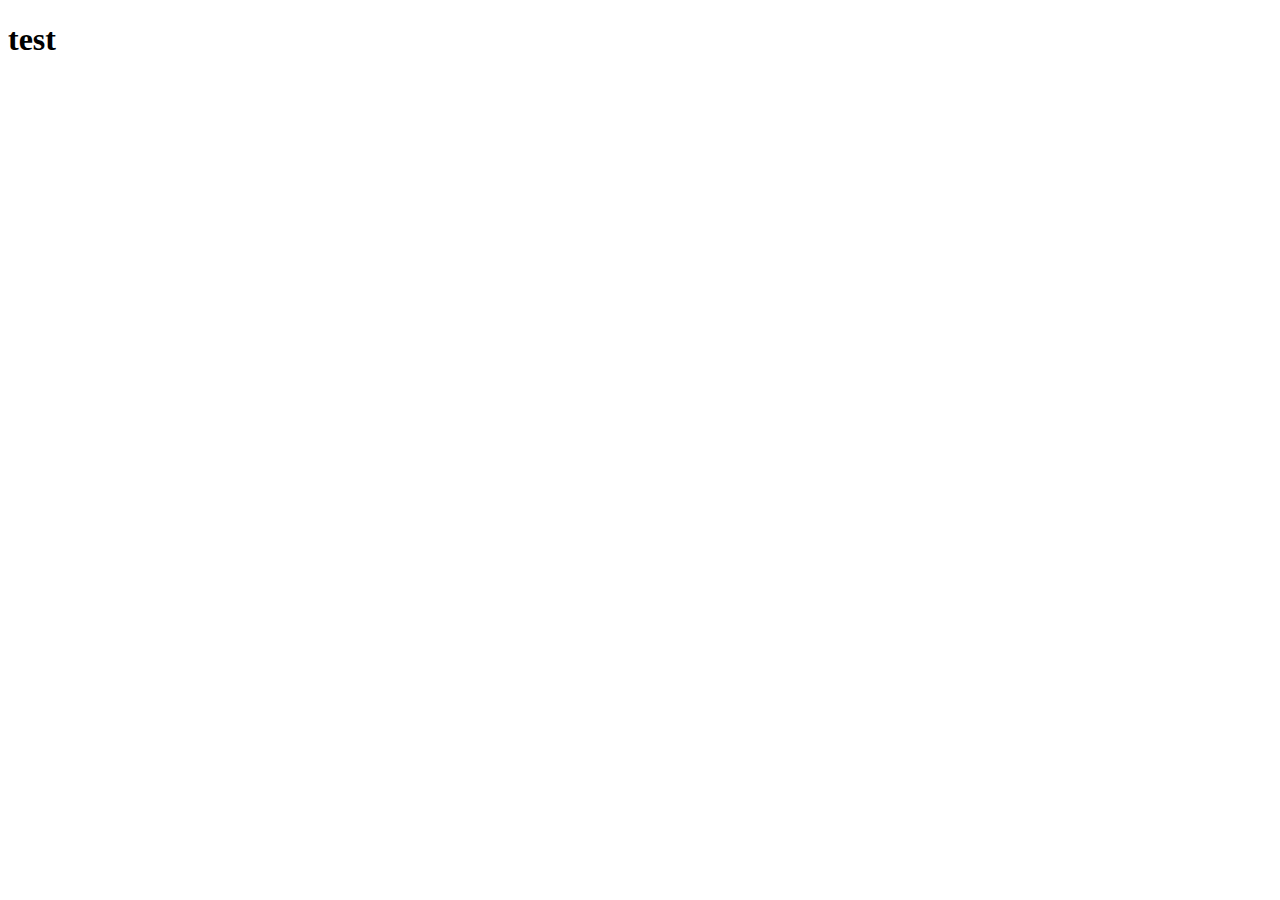
==== index.html @ 0a661ba4 "Create index.html" ====
<!DOCTYPE html>
<html lang="ja">
<head>
    <meta charset="UTF-8">
    <meta name="viewport" content="width=device-width, initial-scale=1.0">
    <title>Document</title>
</head>
<body>
    <h1>test</h1>
</body>
</html>
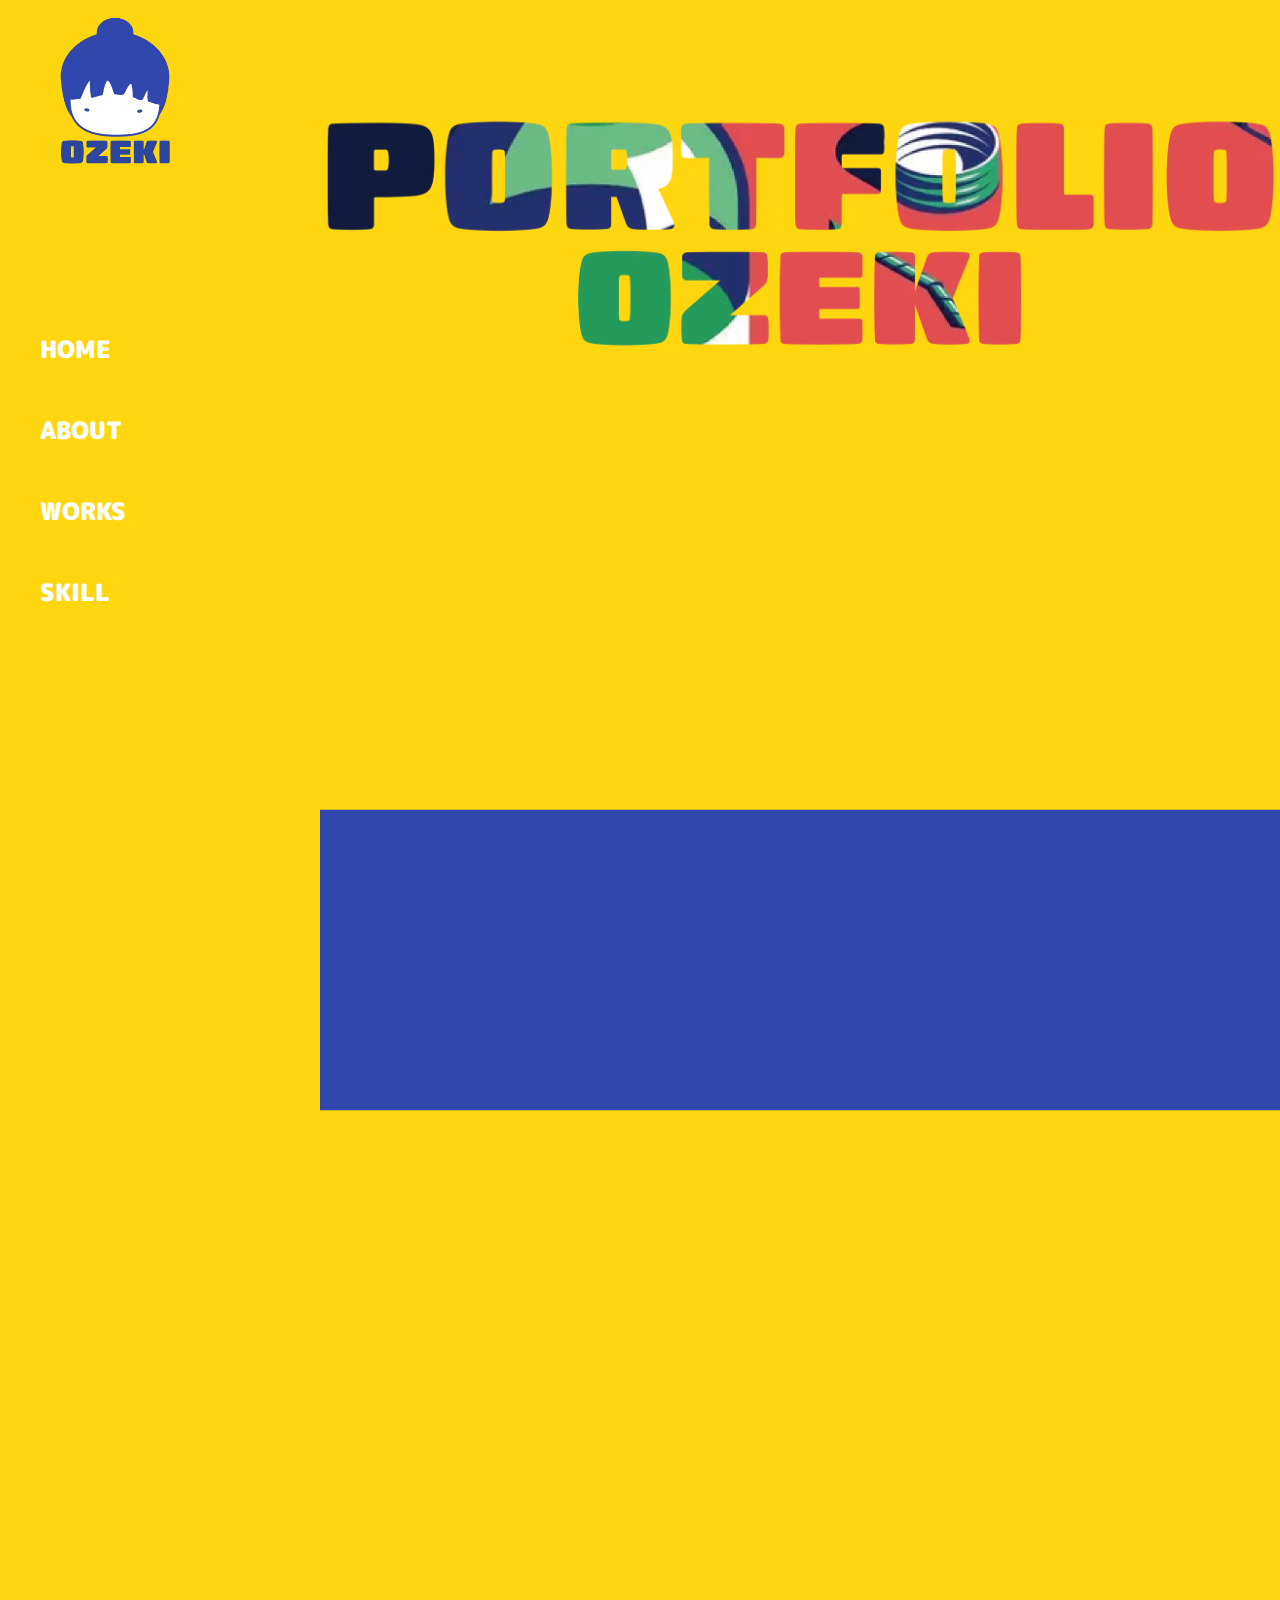
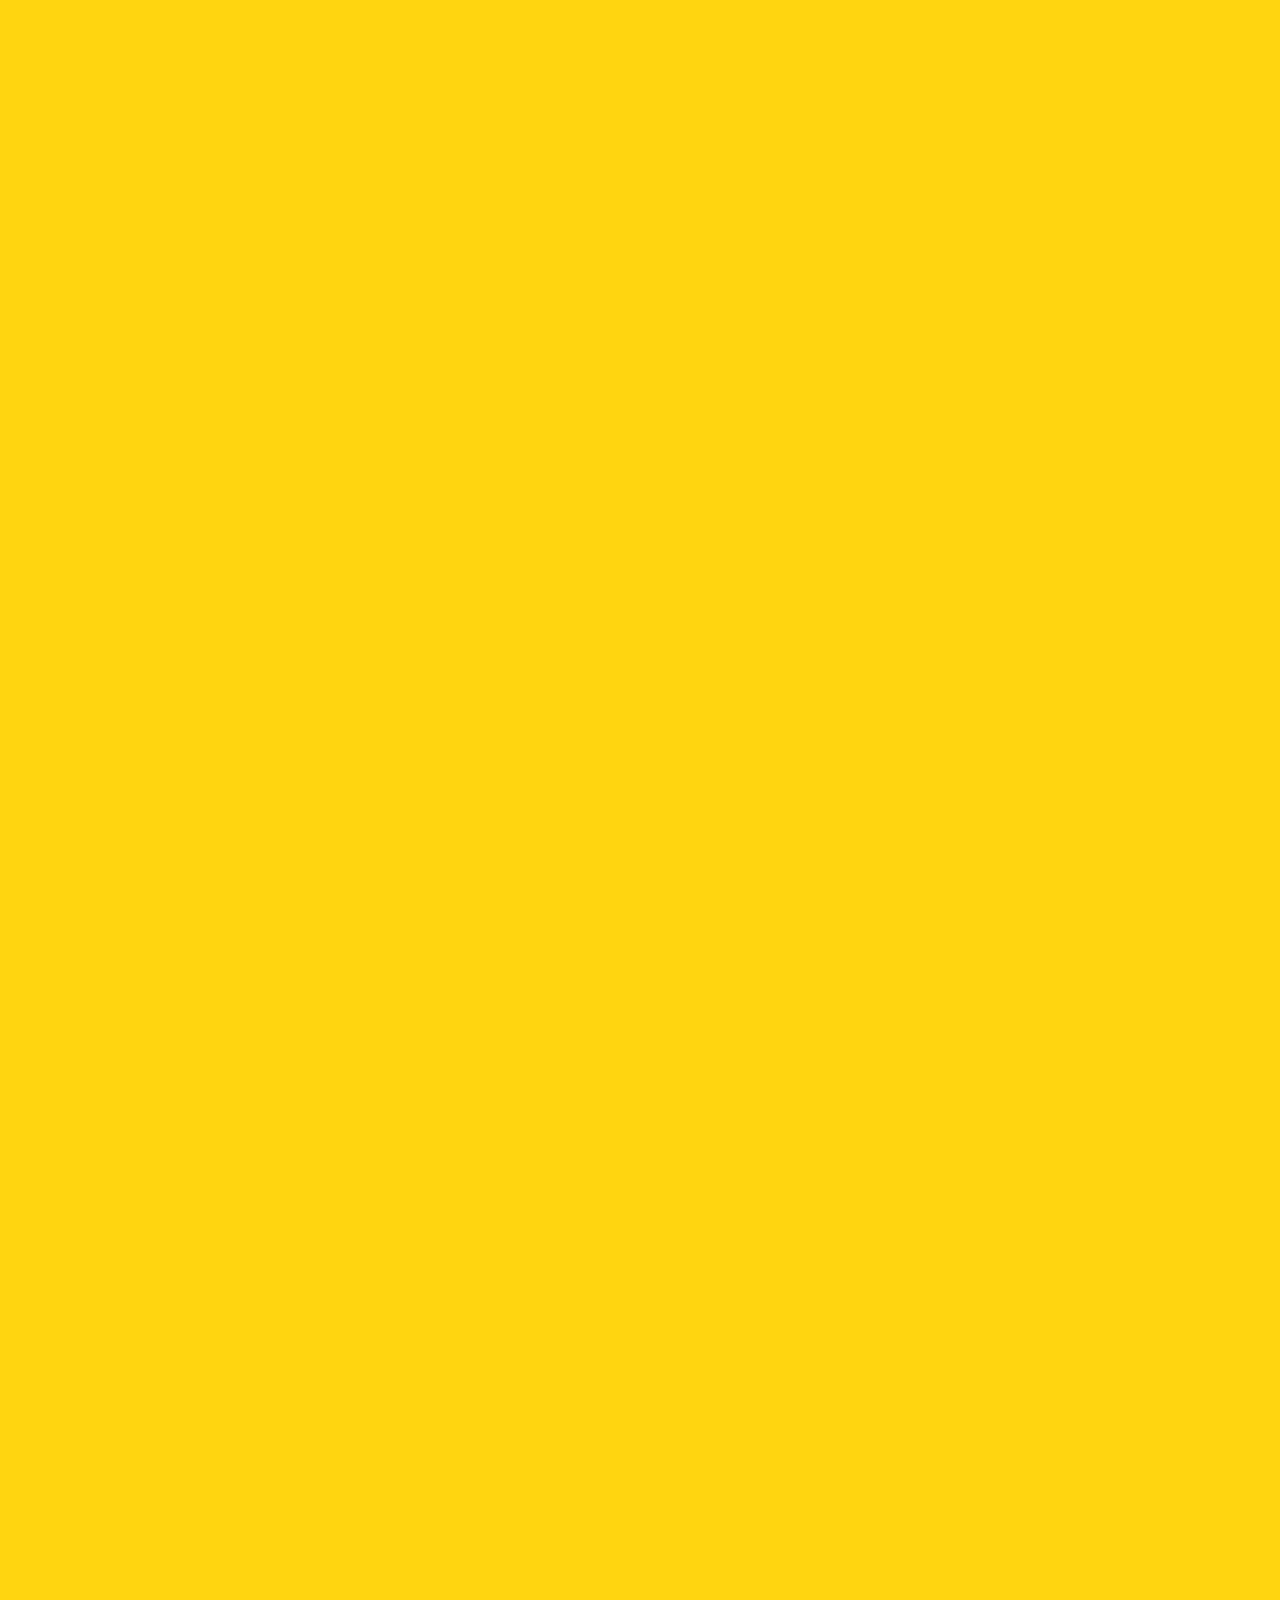
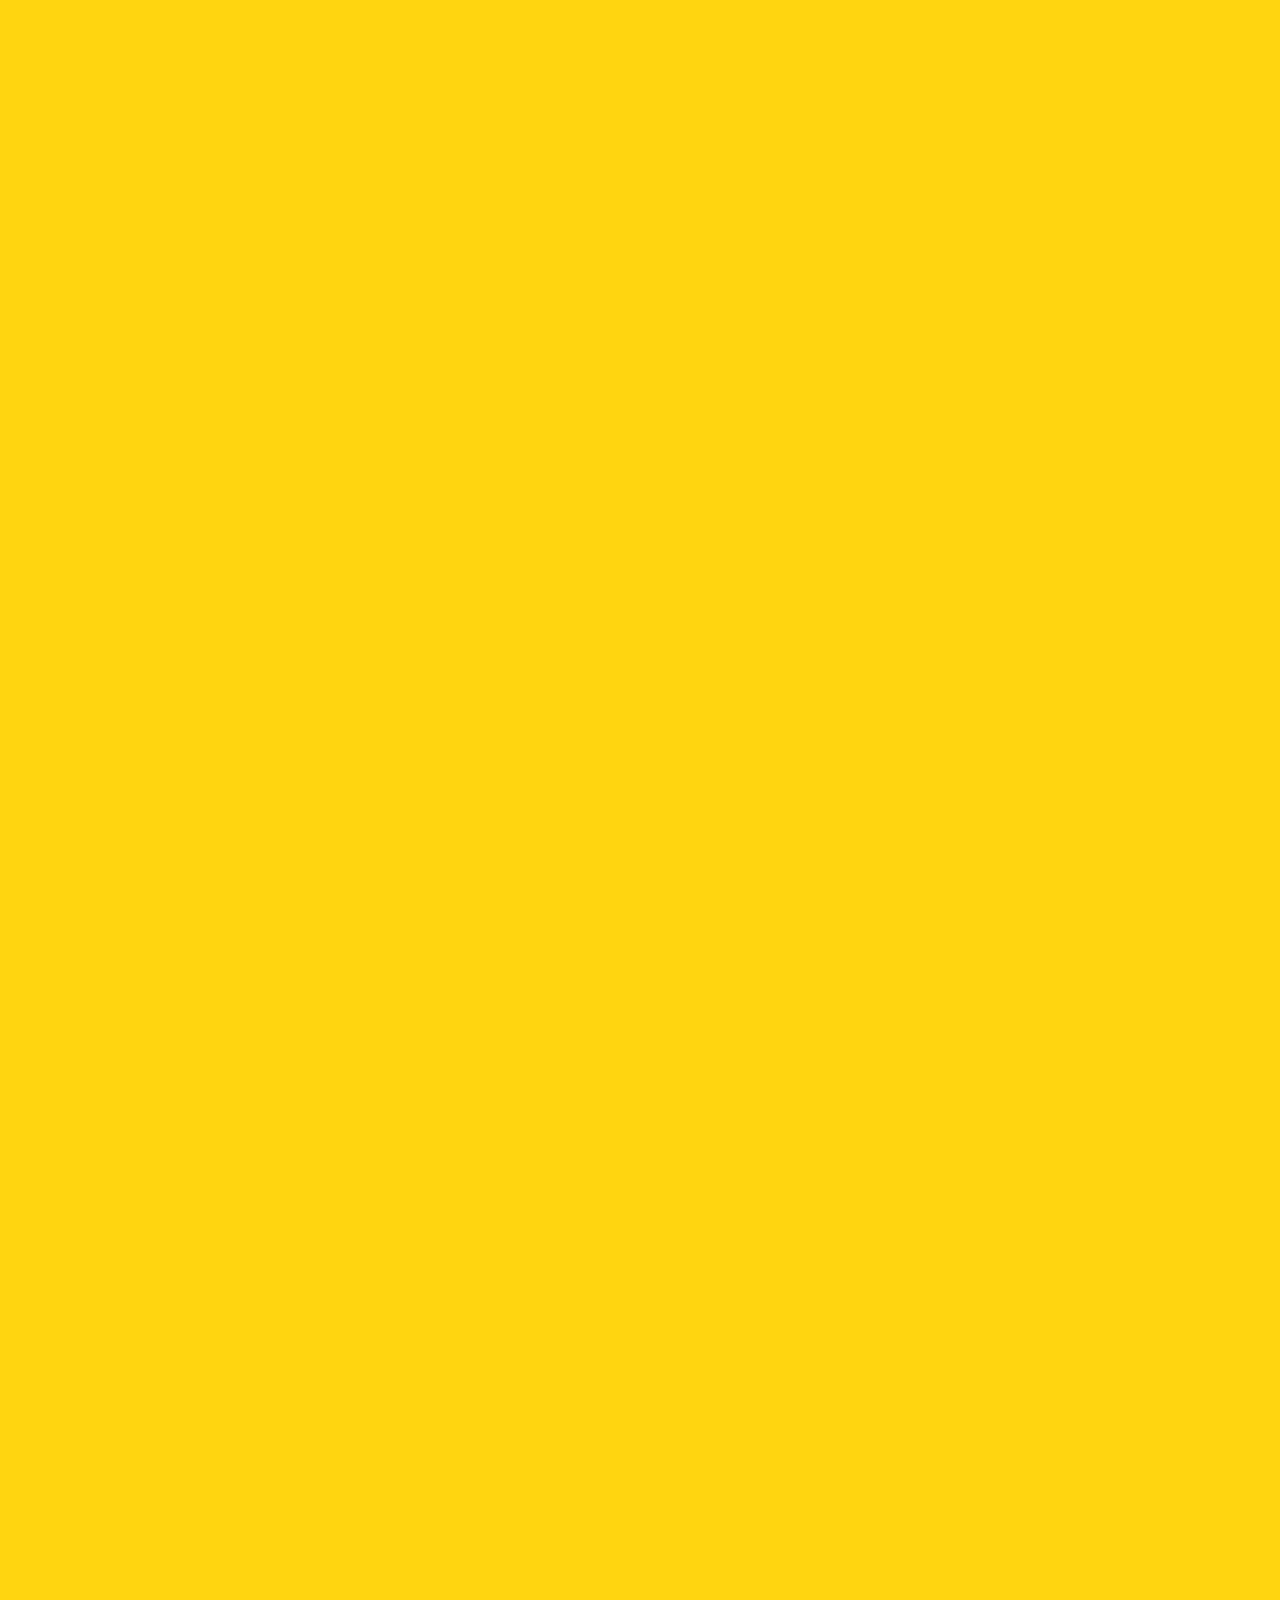
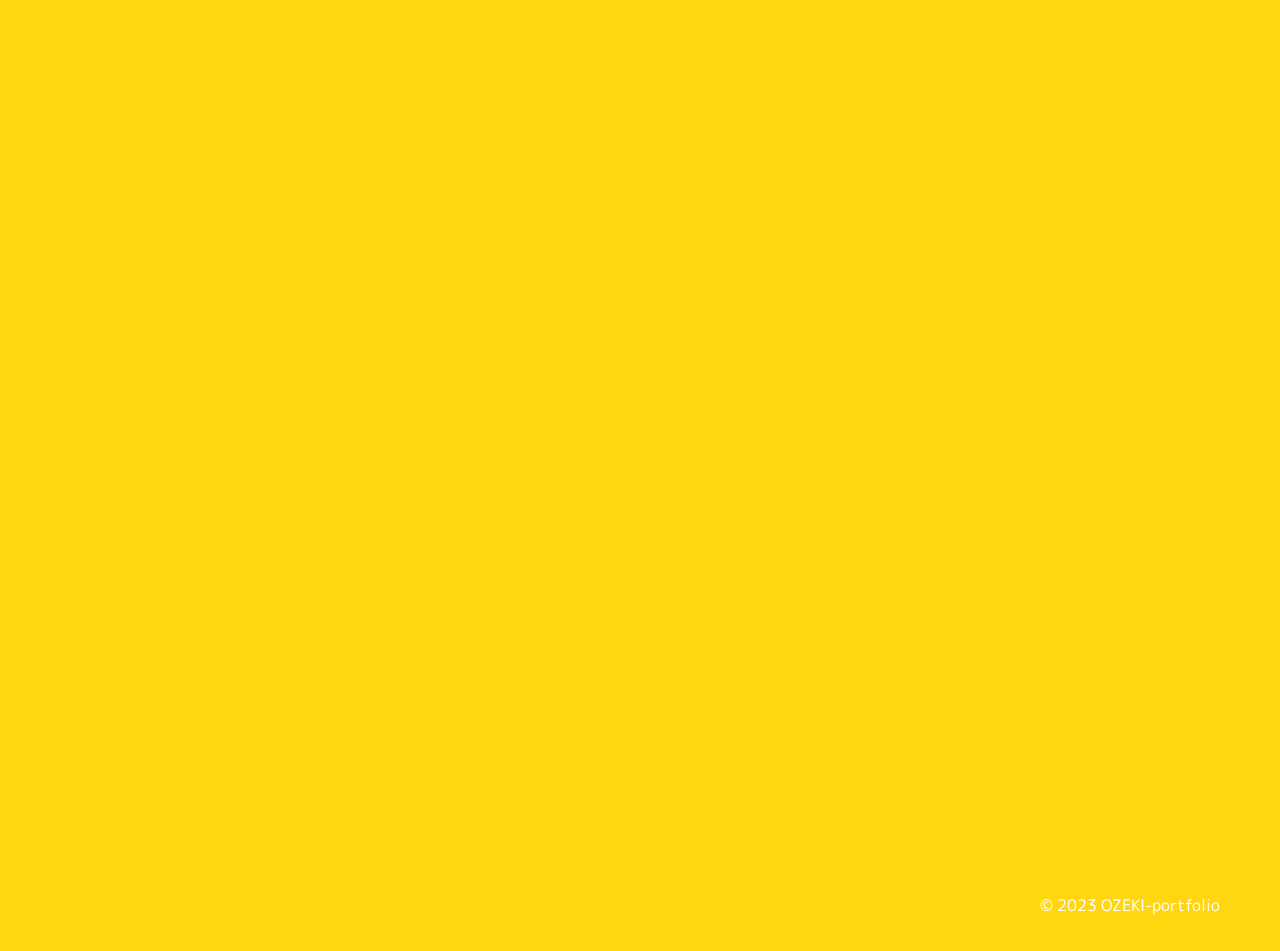
==== commit 3e7ace6b: "新しく作りました" ====
--- a/index.html
+++ b/index.html
@@ -3,9 +3,269 @@
 <head>
     <meta charset="UTF-8">
     <meta name="viewport" content="width=device-width, initial-scale=1.0">
-    <title>Document</title>
+    <title>OZEKI-portfolio</title>
+    <link rel="stylesheet" href="css/portfolio.css">
+    <link rel="stylesheet" href="css/humberger.css">
+    <script src="js/humberger.js" defer></script>
 </head>
 <body>
-    <h1>test</h1>
+    
+
+    <link rel="preconnect" href="https://fonts.googleapis.com">
+    <link rel="preconnect" href="https://fonts.gstatic.com" crossorigin>
+    <link href="https://fonts.googleapis.com/css2?family=M+PLUS+Rounded+1c:wght@400;800;900&display=swap" rel="stylesheet">
+    
+    <link rel="preconnect" href="https://fonts.googleapis.com">
+    <link rel="preconnect" href="https://fonts.gstatic.com" crossorigin>
+    <link href="https://fonts.googleapis.com/css2?family=M+PLUS+Rounded+1c:wght@400;800;900&display=swap" rel="stylesheet">
+    
+    
+    <!-- header -->
+    <header id="head">
+        <div class="home-anime">
+            <div class="cage">
+                <div class="box">
+                    <div class="drop-one">
+                    </div>
+                    <div class="drop-two">
+                    </div>
+                    <div class="ripple l-side">
+                    </div>
+                    <div class="ripple r-side">
+                    </div>
+                </div>
+            </div>
+    
+            <div class="cage two">
+                <div class="box">
+                    <div class="drop-three">
+                    </div>
+                    <div class="drop-four">
+                    </div>
+                </div>
+            </div>
+    
+            <svg xmlns="http://www.w3.org/2000/svg" version="1.1" width="">
+                <defs>
+                    <filter id="goo">
+                        <feGaussianBlur in="SourceGraphic" stdDeviation="15" result="blur" />
+                        <feColorMatrix in="blur" mode="matrix" values="1 0 0 0 0  0 1 0 0 0  0 0 1 0 0  0 0 0 19 -9" result="goo" />
+                        <feComposite in="SourceGraphic" in2="goo" operator="atop"/>
+                    </filter>
+                </defs>
+            </svg>
+            <svg xmlns="http://www.w3.org/2000/svg" version="1.1" width="">
+                <defs>
+                    <filter id="goo2">
+                        <feGaussianBlur in="SourceGraphic" stdDeviation="8" result="blur" />
+                        <feColorMatrix in="blur" mode="matrix" values="1 0 0 0 0  0 1 0 0 0  0 0 1 0 0  0 0 0 19 -9" result="goo" />
+                        <feComposite in="SourceGraphic" in2="goo" operator="atop"/>
+                    </filter>
+                </defs>
+            </svg>
+            </div>
+        <div class="my-icon">
+            <a href="#head">
+                <img src="img/my-icon.png" alt="ロゴ" class="logo-img">
+            </a>
+        </div>
+        <div class="hamburger">
+            <span></span>
+            <span></span>
+            <span></span>
+        </div>
+        <nav class="globalMenuSp">
+            <ul>
+                <div class="hamburger-text">
+                    <li><a href="#head">HOME</a></li>
+                    <li><a href="#about">ABOUT</a></li>
+                    <li><a href="#works">WORKS</a></li>
+                    <li><a href="#skill">SKILL</a></li>
+                </div>
+            </ul>
+        </nav>
+        <!--<section id="header" class="container">
+            <div id="top" class="ph_area">
+            </div>
+            <div class="sample"></div>
+            <div id="top-logo" class="ph_area_top">
+            </div>
+        </section>-->
+        <div class="top-view">
+            <img src="img/top-view.png" alt="トップ画面" width="100%">
+        </div>
+    </header>
+        
+    
+    <!-- home -->
+    <section class="container" id="home">
+        
+    </section>
+    
+
+
+    <!-- about -->
+    <section class="container" id="about">
+        <!--<img src="img/uzu-icon.png" alt="ロゴ" width="25%" class="logo-img">-->
+        <div class="text">
+            <h1>ABOUT</h1>
+            <h2>- 私のこと -</h2>
+
+            <p>
+                はじめまして。当ポートフォリオサイトをご訪問頂き、誠にありがとうございます。
+                <br>岐阜出身、今年で20歳です。
+                <br>webデザインの勉強をして4ヶ月ほどです。
+            </p>
+        </div>
+        <div class="effect-x-bg1">
+            <div class="bg-in">
+            </div>
+        </div>
+        <img src="img/my-icon.png" alt="アイコン" width="50%">
+
+
+        <div class="history">
+            <div class="history__item">
+              <div class="history__inner">
+                <div class="history__text">
+                  <h2>-2022年 3月</h2><p>高校卒業</p>
+                </div>
+              </div>
+            </div>
+            <div class="history__item">
+              <div class="history__inner">
+                <div class="history__text">
+                    <h2>-2022年 4月</h2><p>大学入学</p>
+                </div>
+              </div>
+            </div>
+            <div class="history__item">
+              <div class="history__inner">
+                <div class="history__text">
+                    <h2>-2022年 9月</h2><p>東京ゲームショー出展</p>
+                </div>
+              </div>
+            </div>
+            <div class="history__item">
+              <div class="history__inner">
+                <div class="history__text">
+                    <h2>-2022年</h2><p>テキスト</p>
+                </div>
+              </div>
+            </div>
+            <div class="history__item">
+              <div class="history__inner">
+                <div class="history__text">
+                    <h2>-2022年</h2><p>テキスト</p>
+                </div>
+              </div>
+            </div>
+          </div>
+
+    </section>
+
+    <!-- works -->
+    <section class="container" id="works">
+        <!--<img src="img/uzu-icon.png" alt="ロゴ" width="25%" class="logo-img">-->
+            <div class="content-work">
+                <div class="text">
+                    <h1>WORKS</h1>
+                    <h2>- 制作実績 -</h2>
+                    <p>2022年-2023年にかけて作った作品を紹介します。</p>
+                </div>
+                <nav>
+                <ul>
+                    <li>
+                        <a href="works01.html">
+                            <img src="img/work01.jpeg" alt="写真01">
+                            <p class="gallery-text">一年作品</p>
+                        </a>
+                    </li>
+                    <li>
+                        <a href="works02.html">
+                            <img src="img/work02.jpeg" alt="写真02">
+                            <p class="gallery-text">CGロボット</p>
+                        </a>
+                    </li>
+                    <li>
+                        <a href="works03.html">
+                            <img src="img/work03.png" alt="写真03">
+                            <p class="gallery-text">デッサン</p>
+                        </a>
+                    </li>
+                    <li>
+                        <a href="works04.html">
+                            <img src="img/work04.jpeg" alt="写真04">
+                            <p class="gallery-text">ポスター</p>
+                        </a>
+                    </li>
+                    <li>
+                        <a href="#">
+                            <img src="img/work05.png" alt="写真05">
+                            <p class="gallery-text">作品5</p>
+                        </a>
+                    </li>
+                    <li>
+                        <a href="#">
+                            <img src="img/sample.png" alt="写真06">
+                            <p class="gallery-text">作品6</p>
+                        </a>
+                    </li>
+                </ul>
+                </nav>
+            </div>
+
+    </section>
+
+    <!-- skill -->
+    <section class="container" id="skill">
+        <!--<img src="img/uzu-icon.png" alt="ロゴ" width="25%" class="logo-img">-->
+        <div class="content-skill">
+        <div class="text">
+            <h1>SKILL</h1>
+            <h2>- 習得技術 -</h2>
+            <p>これまでに習得した技術を紹介します。</p>
+        </div>
+
+        <nav  class="skill-nav">
+            <details class="accordion-002">
+                <summary>HTML</summary>
+                <p>学習歴：4ヶ月<br>美しいデザインと使いやすいサイトを作成することに情熱を注いでいます。今後はCSSとJavaScriptにも挑戦し、より高度なウェブページを構築していきたいと考えています。</p>
+            </details>
+            <details class="accordion-002">
+                <summary>Illustrator</summary>
+                <p>学習歴：1年<br>デジタルツールの使い方にも慣れ、イラストを制作するためのテクニックを磨きました。幅広いテーマに挑戦し、自分自身のスタイルとアイデンティティを見つけることもできました。</p>
+            </details>
+            <details class="accordion-002">
+                <summary>swift</summary>
+                <p>学習歴：5ヶ月<br>iOSアプリやmacOSアプリを開発することを目標に情熱を注いでいます。現在はSwiftの基本構文やデータ型を習得し、Playgroundを活用して簡単なアプリを作成することに徐々に慣れてきました。</p>
+            </details>
+            <details class="accordion-002">
+                <summary>C言語</summary>
+                <p>学習歴：1年<br>1年間で、基本的な構文や制御構造をマスターし、関数やポインタなどの重要なコンセプトも理解してきました。現在では画像処理の授業でも活用しています。</p>
+            </details>
+            <details class="accordion-002">
+                <summary>PhotoShop</summary>
+                <p>学習歴：3ヶ月<br>Photoshopの基本的な操作やツールの使い方を習得しました。写真の修正や合成、テキストデザインなど、さまざまなクリエイティブなプロジェクトに取り組んできました。</p>
+            </details>
+            <details class="accordion-002">
+                <summary>MAYA</summary>
+                <p>学習歴：1年<br>MAYAの基本的な機能やツールを習得し、3Dモデリングやアニメーションの世界を作成してきました。MAYAの豊富な機能を活用して、立体的なキャラクターやシーンを作成する喜びを実感しています。</p>
+            </details>
+            <details class="accordion-002">
+                <summary>swift</summary>
+                
+            </details>
+        </nav>
+    </div>
+    </section>
+
+    <!-- footer -->
+    <footer>
+        <p>© 2023 OZEKI-portfolio</p>
+        
+    </footer>
+    
+
 </body>
 </html>--- a/css/portfolio.css
+++ b/css/portfolio.css
@@ -0,0 +1,532 @@
+* { /* CSS Reset */
+    margin: 0 auto;/* 画面中央に表示 */
+    padding: 0;
+    box-sizing: border-box; /* 要素の幅にpaddingとborderを含める */
+}
+
+*::after, *::before { 
+    box-sizing: inherit; /* 親要素のbox-sizingを継承 */
+}
+
+body {
+    line-height: 1; /* 行間 */
+    background-color: var(--main);
+    font-family: 'M PLUS Rounded 1c', sans-serif;
+}
+
+:root,
+html {
+    --main: #FFD610;
+    --sub: #3047ad;
+    --text: #242424;
+    --white: #fff;
+    scroll-behavior: smooth;
+}
+
+p {
+    line-height: 2rem;
+}
+
+#home {
+    height: 100vh;
+}
+.container {
+    opacity: 0;
+    transform: translateY(100);
+}
+.container.active {
+    transition: 3s;
+    opacity: 1;
+    transform: translateY(0);
+}
+
+/* 初期状態 */
+.logo-img {
+    transition: transform 0.3s ease;
+  }
+  
+  /* ホバー時 */
+  .logo-img:hover {
+    transform: translateY(-5px); /* 少し上にはねる */
+  }
+
+
+
+
+#home .slideshow-items {
+    position: absolute;
+    width: 100%;
+    height: 100%;
+    left: 0;
+    top: 0;
+}
+
+
+.parallax-bg {
+    box-sizing: border-box;
+    color: #FFF;
+    font-size: 5rem;
+    display: flex;
+    align-items: center;
+    justify-content: center;
+    height: 100%;
+    padding: 5%;
+}
+header .ph_area_top,
+header .sample {
+    width: 100%;
+    height: 30%;
+    overflow: hidden;
+    position: absolute;
+    bottom: 0;
+    left: 0;
+    background-color: var(--main);
+    background-position: center;
+    background-repeat: no-repeat;
+}
+#top-logo {
+    background-color: var(--main);
+    background-size: 50%;
+    background-position: 50%;
+}
+
+
+header .top-view {
+    margin-left: 25%;
+    padding-top: 100px;
+    text-align: center;
+}
+header .logo-img {
+    position: fixed;
+}
+@media screen and (max-width: 768px) {
+    header .logo-img {
+        margin: 13px -26px;
+    }
+}
+@media screen and (min-width: 768px) { /* 768px以上の場合 */
+    
+    header .logo-img {
+        margin: 12px 30px 30px 0;
+        width: 13%;
+        position: fixed;
+        z-index: 100002;
+    }
+header .ph_area {
+    width: 100%;
+    height: 50%;
+    overflow: hidden;
+    position: absolute;
+    top: 0;
+    left: 0;
+}
+#header {
+    position: relative;
+    height: 100vh;
+}
+}
+
+
+  #top {
+    padding: 0;
+    margin: 0;
+    min-height: 100vh;
+    position: relative;
+    display: flex;
+    justify-content: center;
+    align-items: center;
+    background-color: #eee;
+    background-size: cover;
+    background-position: center -14vh;
+    background-repeat: no-repeat;
+  }
+  
+
+
+
+
+
+@media screen and (max-width: 768px){/* 768px以下の場合 */
+    .item-header img {
+        width: 27vw;
+    }
+}
+@media screen and (max-width: 1050px) {/* 1050px以下の場合 */
+    .item-header img {
+        width: 22vw;
+    }
+    header .top-view {
+        margin-left: 0;
+        margin-top: 0;
+        padding-top: 120px;
+    }
+    header .top-view img {
+        width: 90%;
+    }
+}
+
+.item-header img {
+    width: 18vw;
+    height: auto;
+}
+
+#about {
+    margin-top: 70px;
+    padding: 46px 0 0;
+    position: relative;
+    height: 230vh;
+}
+#about img {
+    position: absolute;
+    top: 30%;
+    right: 53px;
+}
+#about .text {
+    background: var(--white);
+    border-radius: 0 50px 50px 0;
+    padding: 90px 40px;
+    text-align: left;
+    margin-right: 8vw;
+    width: calc(100% - 8vw);
+    height: 95vh;
+    padding-left: calc(8vw + 15px);
+}
+h1 {
+    font-size: 2.3rem;
+    padding-bottom: 2.3rem;
+    /*font-family: 'M PLUS Rounded 1c', sans-serif;*/
+}
+h2 {
+    font-size: 1.3rem;
+    padding-bottom: 2.3rem;
+}
+@media (768px < width) {
+    #about {
+        height: 180vh;
+    }
+    #about .text {
+        background: var(--white);
+        border-radius: 50px;
+        margin: 0 auto;
+        width: calc(100% - 8vw);
+        height: 60vh;
+    }
+    #about img {
+        width: 19%;
+        top: 22%;
+    }
+}
+
+#works {
+    margin-top: 70px;
+    padding: 46px 0 0;
+    position: relative;
+}
+
+#works .content-work{
+    border-radius: 50px 0 0 50px;
+    background-color: var(--white);
+    width: calc(100% - 8vw);
+    padding: 70px 0 0;
+    margin: 0 auto;
+    margin-left: 8vw;
+}
+
+
+#works ul {
+    display: flex;
+    flex-wrap: wrap;
+    padding: 20px 10px 90px;
+}
+#works li {
+    width: calc(100% - 20px);
+    margin-bottom: 20px;
+    overflow: hidden;
+    border-radius: 12px;
+    box-shadow: 0 0 10px 5px #ececec;
+    margin: 40px 20px;
+}
+#works li img{
+    width: 100%;
+}
+#works li img:hover{
+    transform: scale(1.1);
+    transition: 0.3s;
+}
+footer .slider a {
+    text-decoration: none;
+}
+#works li .gallery-text,
+footer .slider p {
+    padding: 20px 12px;
+    font-size: .9em;
+    color: var(--gray);
+}
+#works a {
+    display: block;
+    pointer-events: initial;
+    height: 100%;
+    text-decoration: none;
+}
+#works .text {
+    background: var(--white);
+    border-radius: 50px 50px 0;
+    padding: 40px;
+    text-align: left;
+    /*margin-right: 8vw;
+    width: calc(100% - 8vw);*/
+    height: 35vh;
+    padding-left: calc(8vw + 15px);
+}
+@media (550px < width < 767px) {
+    /* 画面幅が767px以下（767pxから600px）の場合に適用されるスタイル */
+    #works ul {
+      padding: 20px 80px 90px;
+    }
+  }
+@media (768px < width) {
+    #works .content-work {
+        border-radius: 50px;
+        background-color: var(--white);
+        width: calc(100% - 8vw);
+        padding: 70px 0 0;
+        margin: 0 auto;
+    }
+    #works ul {
+        display: flex;
+        flex-wrap: wrap;
+        padding: 20px 50px 120px;
+    }
+    #works li {
+        width: calc(33.3333% - 40px);
+    }
+}
+
+
+#skill {
+    margin-top: 190px;
+    padding: 115px 0 0;
+    position: relative;
+    border-radius: 50px;
+}
+#skill .content-skill {
+    background: var(--white);
+    border-radius: 0 50px 50px 0;
+    padding: 25px 40px 90px 150px;
+    text-align: left;
+    margin-right: 8vw;
+    width: calc(100% - 8vw);
+    padding-left: calc(8vw + 15px);
+    margin-bottom: 50px;
+}
+#skill .text {
+    border-radius: 50px 50px 0;
+    padding: 25px 40px 90px 150px;
+    text-align: left;
+    margin-right: 8vw;
+    width: calc(100% - 8vw);
+    height: 35vh;
+    padding-left: calc(8vw + 15px);
+    margin-bottom: 50px;
+}
+#skill .skill-nav {
+    width: 90%;
+}
+
+@media (768px < width) {
+    #skill .content-skill {
+        border-radius: 50px;
+        background-color: var(--white);
+        width: calc(100% - 8vw);
+        padding: 70px 0;
+        margin: 0 auto;
+    }
+    #skill .text {
+        border-radius: 50px 50px 0;
+        padding: 25px 40px 90px 150px;
+        text-align: left;
+        margin-right: 8vw;
+        width: calc(100% - 8vw);
+        height: 35vh;
+        padding-left: calc(8vw + 15px);
+        margin-bottom: 0;
+    }
+    #skill .skill-nav {
+        width: 100%;
+        display: flex;
+        flex-wrap: wrap;
+        padding: 0 50px 50px;
+    }
+    #skill ul {
+        display: flex;
+        flex-wrap: wrap;
+    }
+    #skill li {
+        width: 100%;
+        height: 200px;
+        padding: 10px 0;
+        margin: 0;
+    }
+    button {
+        height: 100px;
+        width: 200px;
+    }
+    .accordion-002 {
+        width: calc(50% - 20px);
+        margin: 10px;
+    }
+}
+.accordion-002 summary {
+    position: relative;
+    font-weight: 600;
+    cursor: pointer;
+    padding: 0.8em 3em;
+    background-color: #e3364a;
+    box-shadow: 0 5px 0 #ca1c30;
+    border-radius: 60px;
+    color: #fff;
+    cursor: pointer;
+    text-decoration: none;
+    transition: all 0.3s;/*アニメーションの時間を0.3秒に設定*/
+    margin-top: 40px;
+}
+
+.accordion-002 summary::-webkit-details-marker {
+    display: none;
+}
+.accordion-002 summary:hover {
+    box-shadow: none;
+    transform: translateY(5px);
+}
+
+.accordion-002 summary:active {
+    box-shadow: none;
+    transform: translateY(5px);
+}
+
+.accordion-002 p {
+    transform: translateY(-10px);
+    opacity: 0;
+    margin: 0;
+    padding: 2em 0;
+    color: #333333;
+    transition: transform .5s, opacity .5s;
+}
+
+.accordion-002[open] p {
+    transform: none;
+    opacity: 1;
+}
+
+footer {
+    text-align: center;
+    padding: 30px 60px;
+    margin-top: 100px;
+    position: relative;
+    color: var(--white);
+}
+@media (768px < width) {
+    footer {
+        text-align: right;
+    }
+}
+
+.logo-img {
+    width: 100px;
+    position: absolute;
+    top: 0px;
+    left: 32px;
+    z-index: 100000;
+}
+
+
+
+
+/* 経歴表 */
+  .history {
+    position: relative;
+    margin: 100px auto;
+    padding: 0 15px;
+  }
+  .history:before {
+    content: "";
+    width: 13px;
+    height: 100%;
+    background: var(--white);
+    position: absolute;
+    transform: translateX(-50%);
+    border-radius: 50px;
+    left: 18%;
+  }
+  @media only screen and (min-width: 768px) {
+    .history {
+      width: 100%;
+      margin: 170px auto;
+    }
+    .history:before {
+        left: 25%;
+        width: 14px;
+    }
+  }
+  .history__item {
+    position: relative;
+    display: flex;
+    padding: 0 0 35px 20px;
+  }
+  @media only screen and (min-width: 768px) {
+    .history__item {
+      padding: 0;
+    }
+    .history__item:nth-of-type(2n) {
+      justify-content: flex-end;
+    }
+  }
+  .history__item:before {
+    content: "";
+    width: 25px;
+    height: 25px;
+    background: var(--white);
+    position: absolute;
+    border-radius: 50%;
+    left: 15.2%;
+    transform: translateX(-50%);
+  }
+  @media only screen and (min-width: 768px) {
+    .history__item:before {
+      left: 24.1%;
+      top: 38px;
+      width: 30px;
+      height: 30px;
+    }
+  }
+  .history__item:last-child {
+    padding-bottom: 15px;
+  }
+  @media only screen and (min-width: 768px) {
+    .history__item:last-child {
+      padding-bottom: 0;
+    }
+  }
+  .history__inner {
+    max-width: 56%;
+    margin-left: 30%;
+  }
+  .history__image {
+    line-height: 1;
+    margin: 0;
+    padding: 0;
+  }
+  .history__image img {
+    box-shadow: 0 0 15px rgba(30, 29, 29, 0.33);
+    display: block;
+  }
+  .history__text {
+    padding-top: 10px;
+    letter-spacing: 0.05em;
+  }
+  @media only screen and (min-width: 768px) {
+    .history__text {
+        margin: 30px 0;
+    }
+  }
+  --- a/css/humberger.css
+++ b/css/humberger.css
@@ -0,0 +1,397 @@
+:root,
+html {
+    --main: #FFD610;
+    --sub: #3047ad;
+    --gray: #555;
+    --text: #242424;
+    --white: #fff;
+}
+
+
+
+/*　ハンバーガーボタン　*/
+.hamburger {
+    display : block;
+    position: fixed;
+    z-index : 3;
+    right : 13px;
+    top   : 24px;
+    width : 42px;
+    height: 42px;
+    cursor: pointer;
+    text-align: center;
+}
+.hamburger span {
+    display : block;
+    position: absolute;
+    width   : 9px;
+    height  : 9px;
+    border-radius: 1rem;
+    left    : 20px;
+    background : var(--sub);
+    -webkit-transition: 0.3s ease-in-out;
+    -moz-transition   : 0.3s ease-in-out;
+    transition        : 0.3s ease-in-out;
+}
+.hamburger span:nth-child(1) {
+    top: 10px;
+  }
+  .hamburger span:nth-child(2) {
+    top: 23px;
+  }
+  .hamburger span:nth-child(3) {
+    top: 36px;
+  }
+  
+  /* ナビ開いてる時のボタン */
+.hamburger.active {
+    position: fixed;
+    z-index: 10000;
+}
+.hamburger.active span:nth-child(1) {
+    top : 16px;
+    left: 6px;
+    background :#fff;
+    -webkit-transform: rotate(-45deg);
+    -moz-transform   : rotate(-45deg);
+    transform        : rotate(-45deg);
+}
+  
+.hamburger.active span:nth-child(2),
+.hamburger.active span:nth-child(3) {
+    top: 16px;
+    left: 6px;
+    background :#fff;
+    -webkit-transform: rotate(45deg);
+    -moz-transform   : rotate(45deg);
+    transform        : rotate(45deg);
+}
+
+nav.globalMenuSp {
+    position: fixed;
+    z-index : -1;
+    top  : 0;
+    left : 0;
+    color: #fff;
+    background: rgba(0,0,0,0.7);
+    text-align: center;
+    width: 100%;
+    opacity: 0;
+    transition: opacity .6s ease, visibility .6s ease;
+}
+
+nav.globalMenuSp ul {
+    margin: 0 auto;
+    padding: 0;
+    width: 100%;
+    height: 100vh;
+}
+
+nav.globalMenuSp ul li {
+    list-style-type: none;
+    padding: 0;
+    width: 100%;
+    transition: .4s all;
+    font-size: 17px;
+    padding-bottom: 9px;
+    font-family: 'M PLUS Rounded 1c', sans-serif;
+    font-weight: 900;
+}
+nav.globalMenuSp ul li:last-child {
+    padding-bottom: 0;
+}
+@media screen and (max-width: 1050px){
+    nav.globalMenuSp ul li:hover{
+    background :#ddd;
+    }
+}
+
+  
+  nav.globalMenuSp ul li a {
+    display: block;
+    color: var(--text);
+    padding: 1em 0;
+    text-decoration :none;
+  }
+  
+  nav.globalMenuSp.active {
+    opacity: 1;
+    position: fixed;
+    z-index: 9999;
+  }
+
+.hamburger-text {
+    background-color: var(--white);
+    width: 70%;
+    height: 60%;
+    border-radius: 1rem;
+    margin-top: 220px;
+}
+
+@media screen and (min-width: 1050px) { /* 1050px以上の場合 */
+    .hamburger {
+        display: none;
+    }
+    nav.globalMenuSp {
+        opacity: 1;
+        width: 25%;
+        z-index: 99999;
+        background-color: var(--main);
+    }
+
+    .hamburger-text {
+        background-color: var(--main);
+        display: block;
+        width: calc(100% - 25%);
+        height: 80vh;
+        text-align: left;
+        margin-top: 313px;
+
+    }
+    nav.globalMenuSp ul li a  {
+        color: var(--white);
+    }
+    
+    .hamburger-text a {
+        display: inline-block;
+        padding-bottom: 4px;
+        position: relative;
+        font-size: 1.5rem;
+    }
+    .hamburger-text a::after {
+        background-color: var(--white);
+        bottom: 0;
+        content: '';
+        display: block;
+        height: 3px;
+        left: 0;
+        position: absolute;
+        transition: .5s all;
+        width: 0;
+    }
+    .hamburger-text a:hover {
+        transition: .5s all;
+        font-size: 2rem;
+    }
+    .hamburger-text a:hover::after {
+        width: 50%;
+    }
+    .hamburger-text a:active::after {
+        width: 50%;
+    }
+}
+
+.history__text h2 {
+    padding: 0;
+}
+
+
+@media screen and (min-width: 1050px) { /* 1050px以上の場合 */
+    /* クラス名に "container" を含む要素を指定 */
+    .container {
+        width: 75%;
+        margin-right: 0;
+    }
+
+}
+
+
+
+.hamburger.active span {
+    width: 40px;
+}
+
+
+
+
+
+
+
+@import url('compass/css3');
+
+body {
+  background-color: lighten(#c4c4c3, 15%);
+}
+#head .home-anime svg {
+    position: absolute;
+}
+
+.cage {
+  position: fixed;
+  bottom: 0;
+  top: 90%;
+  left: -10%;
+  right: -10%;
+  background-color: var(--sub);
+}
+.cage.two .box {
+  -webkit-filter: url("#goo2");
+  filter: url("#goo2");
+}
+.cage .box {
+  width: 100%;
+  margin: auto;
+  background-color: var(--sub);
+  position: relative;
+  display: block;
+  height: 300px;
+  -webkit-filter: url("#goo");
+  filter: url("#goo");
+  -webkit-transform: translateZ(0);
+  -moz-transform: translateZ(0);
+  -ms-transform: translateZ(0);
+  -o-transform: translateZ(0);
+  transform: translateZ(0);
+}
+
+.drop-one {
+  height: 50px;
+  width: 50px;
+  border-radius: 50%;
+  overflow: hidden;
+  position: absolute;
+  background-color: var(--sub);
+  top: 0;
+  left: 70%;
+  -webkit-animation: big-drop 2s ease infinite;
+  -moz-animation: big-drop 2s ease infinite;
+  animation: big-drop 2s ease infinite;
+}
+
+.drop-two {
+  height: 40px;
+  width: 40px;
+  border-radius: 50%;
+  overflow: hidden;
+  position: absolute;
+  background-color: var(--sub);
+  top: 10px;
+  left: 71%;
+  -webkit-animation: big-drop 2s ease infinite 0.075s;
+  -moz-animation: big-drop 2s ease infinite 0.075s;
+  animation: big-drop 2s ease infinite 0.075s;
+}
+
+.drop-three {
+  height: 20px;
+  width: 20px;
+  border-radius: 50%;
+  overflow: hidden;
+  position: absolute;
+  background-color: var(--sub);
+  top: 10px;
+  left: 71%;
+  -webkit-animation: small-drop 2s ease infinite 1s;
+  -moz-animation: small-drop 2s ease infinite 1s;
+  animation: small-drop 2s ease infinite 1s;
+}
+
+.drop-four {
+  height: 20px;
+  width: 20px;
+  border-radius: 50%;
+  overflow: hidden;
+  position: absolute;
+  background-color: var(--sub);
+  top: 10px;
+  left: 71%;
+  -webkit-animation: small-drop 2s ease infinite 1.075s;
+  -moz-animation: small-drop 2s ease infinite 1.075s;
+  animation: small-drop 2s ease infinite 1.075s;
+}
+
+@-webkit-keyframes big-drop {
+  0% {
+    top: 25%;
+  }
+  50% {
+    top: -40%;
+  }
+  100% {
+    top: 25%;
+  }
+}
+
+@-moz-keyframes big-drop {
+  0% {
+    top: 25%;
+  }
+  50% {
+    top: -40%;
+  }
+  100% {
+    top: 25%;
+  }
+}
+
+@keyframes big-drop {
+  0% {
+    top: 25%;
+  }
+  50% {
+    top: -40%;
+  }
+  100% {
+    top: 25%;
+  }
+}
+
+@-webkit-keyframes small-drop {
+  0% {
+    top: 25%;
+  }
+  50% {
+    top: -23%;
+  }
+  100% {
+    top: 25%;
+  }
+}
+
+@-moz-keyframes small-drop {
+  0% {
+    top: 25%;
+  }
+  50% {
+    top: -23%;
+  }
+  100% {
+    top: 25%;
+  }
+}
+
+@keyframes small-drop {
+  0% {
+    top: 25%;
+  }
+  50% {
+    top: -23%;
+  }
+  100% {
+    top: 25%;
+  }
+}
+
+.ripple {
+  height: 25px;
+  width: 25px;
+  border-radius: 50%;
+  overflow: hidden;
+  background-color: var(--sub);
+  position: absolute;
+  top: 0;
+}
+.ripple.l-side {
+  left: 70%;
+  -webkit-animation: l-side-ripple 2s ease infinite 1.2s;
+  -moz-animation: l-side-ripple 2s ease infinite 1.2s;
+  animation: l-side-ripple 2s ease infinite 1.2s;
+}
+.ripple.r-side {
+  left: 73%;
+  -webkit-animation: r-side-ripple 2s ease infinite 1.2s;
+  -moz-animation: r-side-ripple 2s ease infinite 1.2s;
+  animation: r-side-ripple 2s ease infinite 1.2s;
+}
+
+/*@-webkit-keyframes l*/